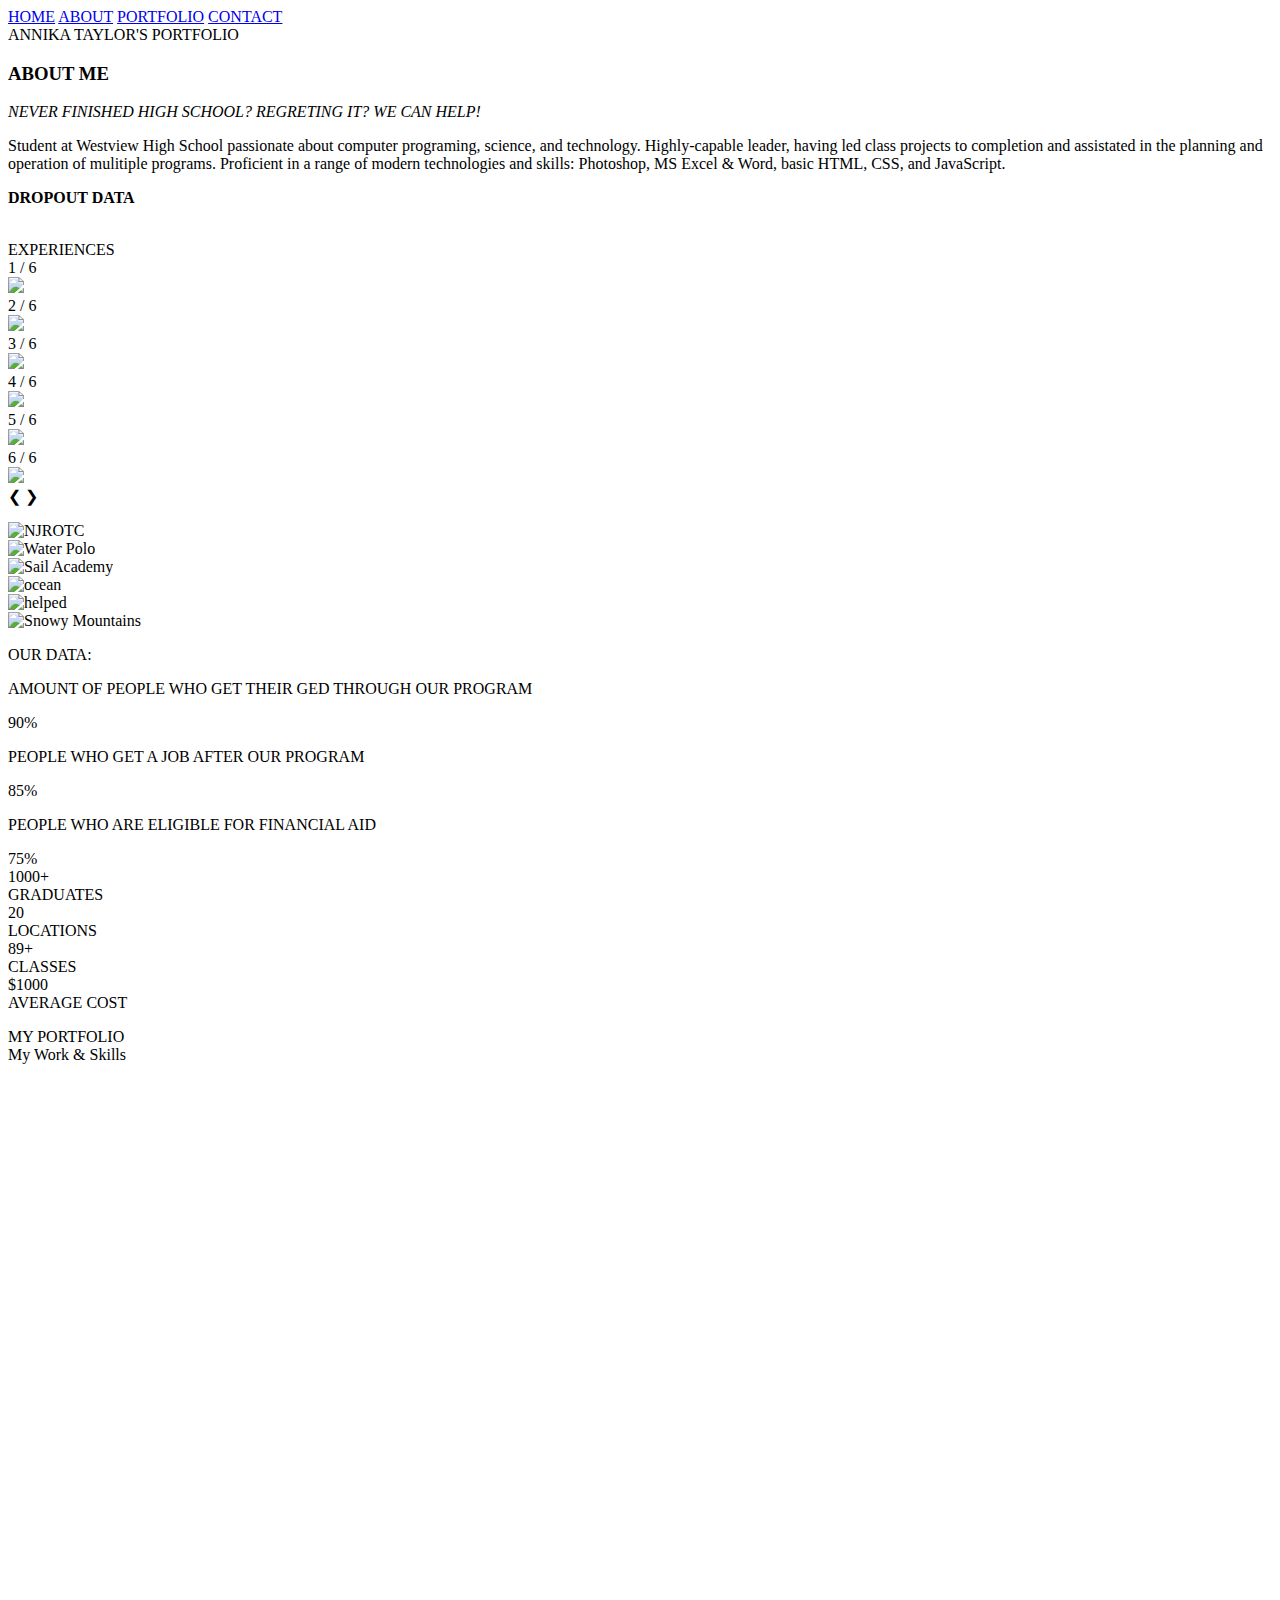
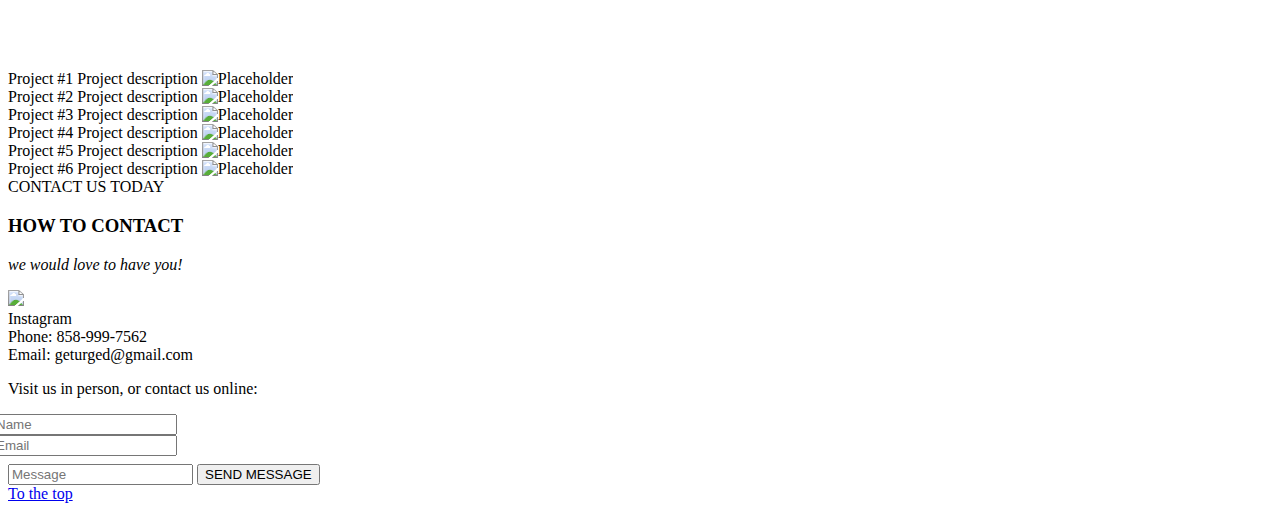
==== pfannika.html @ b4f60980 "Update and rename index.html to pfannika.html" ====
<!DOCTYPE html>
<html>
<title>Annika Taylor</title>
<meta name="viewport" content="width=device-width, initial-scale=1">
<link rel="stylesheet" href="pfstyle.css">
<script src="pfjavas.js"></script>



<body>

<!-- Navbar (sit on top) -->
<div class="top">
  <div class="bar" id="myNavbar">
    <a class="bar-item at-button at-hover-black at-hide-medium at-hide-large at-right" href="javascript:void(0);" onclick="toggleFunction()" title="Toggle Navigation Menu">
      <i class="fa fa-bars"></i>
    </a>
    <a href="#home" class="at-bar-item at-button at-hide-small">HOME</a>
    <a href="#about" class="at-bar-item at-button at-hide-small">ABOUT</a>
    <a href="#portfolio" class="at-bar-item at-button at-hide-small"> PORTFOLIO</a>
    <a href="#contact" class="at-bar-item at-button at-hide-small">CONTACT</a>
    </a>
  </div>

<!-- First Parallax Image with Logo Text -->
<div class="bgimg-1 at-display-container at-opacity-min" id="home">
  <div class="at-display-middle" style="white-space:nowrap;">
    <span class="at-center at-padding-large at-black at-xlarge at-wide at-animate-opacity">ANNIKA <span class="at-hide-small">TAYLOR'S </span>PORTFOLIO</span>
  </div>
</div>

<!-- Container (About Section) -->
<div class="at-content at-container at-padding-64" id="about">
  <h3 class="at-center">ABOUT ME</h3>
  <p class="at-center"><em>NEVER FINISHED HIGH SCHOOL? REGRETING IT? WE CAN HELP!</em></p>
  <p class="at-center">Student at Westview High School passionate about computer programing, science, and technology. Highly-capable leader, having led class projects to completion and assistated in the planning and operation of mulitiple programs. Proficient in a range of modern technologies and skills: Photoshop, MS Excel & Word, basic HTML, CSS, and JavaScript.</p>
  <div class="at-row">
    <div class="at-center at-padding-large">
      <!--create a slideshow of all volunteer work w captions -->
      <p><b>DROPOUT DATA</b></p><br>

<h7 style="text-align:center">EXPERIENCES</h7>
</div>

<div class="container">
<!--actual slide-->
  <div id="slide1" class="mySlides fade">
    <div class="numbertext">1 / 6</div>
    <img src="https://gdurl.com/sBOOY" style="width:100%">
  </div>

  <div class="mySlides fade">
    <div class="numbertext">2 / 6</div>
    <img src="https://gdurl.com/kYxG" style="width:100%">
  </div>

  <div class="mySlides fade">
    <div class="numbertext">3 / 6</div>
    <img src="https://gdurl.com/8FHN" style="width:100%">
  </div>

  <div class="mySlides fade">
    <div class="numbertext">4 / 6</div>
    <img src="https://gdurl.com/0azL" style="width:100%">
  </div>

  <div class="mySlides fade">
    <div class="numbertext">5 / 6</div>
    <img src="https://gdurl.com/Vntw" style="width:100%">
  </div>

  <div class="mySlides fade">
    <div class="numbertext">6 / 6</div>
    <img src="img_snow_wide.jpg" style="width:100%">
  </div>

  <a class="prev" onclick="plusSlides(-1)">❮</a>
  <a class="next" onclick="plusSlides(1)">❯</a>

<!--text row-->
  <div class="caption-container">
    <p id="caption"></p>
  </div>

  <!--thumbnail images-->
   <div class="row">
    <div class="column">
      <img class="demo cursor" src="https://gdurl.com/sBOOY" style="width:100%" onclick="currentSlide(1)" alt="NJROTC">
    </div>
    <div class="column">
      <img class="demo cursor" src="https://gdurl.com/kYxG" style="width:100%" onclick="currentSlide(2)" alt="Water Polo">
    </div>
    <div class="column">
      <img class="demo cursor" src="https://gdurl.com/8FHN" style="width:100%" onclick="currentSlide(3)" alt="Sail Academy">
    </div>
    <div class="column">
      <img class="demo cursor" src="https://gdurl.com/0azL" style="width:100%" onclick="currentSlide(4)" alt="ocean">
    </div>
    <div class="column">
      <img class="demo cursor" src="https://gdurl.com/Vntw" style="width:100%" onclick="currentSlide(5)" alt="helped">
    </div>
    <div class="column">
      <img class="demo cursor" src="img_snow.jpg" style="width:100%" onclick="currentSlide(6)" alt="Snowy Mountains">
    </div>
  </div>
</div>

  </div>
  <p class="at-large at-center at-padding-16">OUR DATA:</p>
  <p class="at-wide">AMOUNT OF PEOPLE WHO GET THEIR GED THROUGH OUR PROGRAM</p>
  <div class="at-light-grey">
    <div class="at-container at-padding-small at-dark-grey at-center" style="width:90%">90%</div>
  </div>
  <p class="at-wide">PEOPLE WHO GET A JOB AFTER OUR PROGRAM </p>
  <div class="at-light-grey">
    <div class="at-container at-padding-small at-dark-grey at-center" style="width:85%">85%</div>
  </div>
  <p class="at-wide">PEOPLE WHO ARE ELIGIBLE FOR FINANCIAL AID</p>
  <div class="at-light-grey">
    <div class="at-container at-padding-small at-dark-grey at-center" style="width:75%">75%</div>
  </div>
</div>

<div class="at-row at-center at-dark-grey at-padding-16">
  <div class="at-quarter at-section">
    <span class="at-xlarge">1000+</span><br>
   GRADUATES
  </div>
  <div class="at-quarter at-section">
    <span class="at-xlarge">20</span><br>
    LOCATIONS
  </div>
  <div class="at-quarter at-section">
    <span class="at-xlarge">89+</span><br>
    CLASSES
  </div>
  <div class="at-quarter at-section">
    <span class="at-xlarge">$1000</span><br>
    AVERAGE COST
  </div>
</div>

<p>  </p>
<!-- portfolio container -->
<div class="bgimg-2 at-display-container at-opacity-min" id="portfolio">
  <div class="at-display-middle" style="white-space:nowrap;">
    <span class="at-center at-padding-large at-black at-xlarge at-wide at-animate-opacity"> MY <span class="at-hide-small">PORTFOLIO</span>
  </div>
</div>
<div class="at-content at-container at-padding-64" id="portfolio">
  <h8 class="at-center"> My Work & Skills</h8>

  <div class="row">
    <div class="col-md-4">
      <div class="portfolio-piece">
        <h9 class="text-center">Project #1</h9>
        <h10 class="text-center">Project description</h10>
        <img src="https://gsim2345.github.io/placeholder-camera-green.png" class="img-responsive img-thumbnail" alt="Placeholder"/>
        <iframe width="352" height="620" style="border: 0px;" src="https://studio.code.org/projects/applab/M2v0d_fIz7Yc6v3mGAj3qsaKnlpimEgwdh__8ObwfbA/embed"></iframe>
      </div>
    </div>
    <div class="col-md-4">
      <div class="portfolio-piece">
        <h9 class="text-center">Project #2</h9>
        <h10 class="text-center">Project description</h10>
        <img src="https://gsim2345.github.io/placeholder-camera-green.png" class="img-responsive img-thumbnail" alt="Placeholder"/>
      </div>
    </div>
    <div class="col-md-4">
      <div class="portfolio-piece">
        <h9 class="text-center">Project #3</h9>
        <h10 class="text-center">Project description</h10>
        <img src="https://gsim2345.github.io/placeholder-camera-green.png" class="img-responsive img-thumbnail" alt="Placeholder"/>
      </div>
    </div>
  </div>
  <div class="row">
    <div class="col-md-4">
      <div class="col-md-4">
        <div class="portfolio-piece">
          <h9 class="text-center">Project #4</h9>
          <h10 class="text-center">Project description</h10>
          <img src="https://gsim2345.github.io/placeholder-camera-green.png" class="img-responsive img-thumbnail" alt="Placeholder"/>
        </div>
      </div>
    </div>
    <div class="col-md-4">
      <div class="portfolio-piece">
        <h9 class="text-center">Project #5</h9>
        <h10 class="text-center">Project description</h10>
        <img src="https://gsim2345.github.io/placeholder-camera-green.png" class="img-responsive img-thumbnail" alt="Placeholder"/>
      </div>
    </div>
    <div class="col-md-4">
      <div class="portfolio-piece">
        <h9 class="text-center">Project #6</h9>
        <h10 class="text-center">Project description</h10>
        <img src="https://gsim2345.github.io/placeholder-camera-green.png" class="img-responsive img-thumbnail" alt="Placeholder"/>
      </div>
    </div>
  </div>
</div>

<!-- Container (Contact Section) -->
<div class="bgimg-3 at-display-container at-opacity-min" id="contact">
  <div class="at-display-middle" style="white-space:nowrap;">
    <span class="at-center at-padding-large at-black at-xlarge at-wide at-animate-opacity">CONTACT <span class="at-hide-small">US </span>TODAY</span>
  </div>
</div>

<div class="at-content at-container at-padding-64" id="contact">
  <h3 class="at-center">HOW TO CONTACT</h3>
  <p class="at-center"><em>we would love to have you!</em></p>

  <div class="at-row at-padding-32 at-section">
    <div class="at-col m4 at-container">
      <img src="/w3images/map.jpg" class="at-image at-round" style="width:100%">
    </div>
    <div class="at-col m8 at-panel">
      <div class="at-large at-margin-bottom">
        <i class="at-hover-text-black at-xlarge at-margin-right"></i> Instagram<br>
        <i class="at-hover-text-black at-xlarge at-margin-right"></i> Phone: 858-999-7562<br>
        <i class="at-hover-text-black at-xlarge at-margin-right"></i> Email: geturged@gmail.com<br>
      </div>
      <p> Visit us in person, or contact us online:</p>
      <form action="/action_page.php" target="_blank">
        <div class="at-row-padding" style="margin:0 -16px 8px -16px">
          <div class="at-half">
            <input class="at-input at-border" type="text" placeholder="Name" required name="Name">
          </div>
          <div class="at-half">
            <input class="at-input at-border" type="text" placeholder="Email" required name="Email">
          </div>
        </div>
        <input class="at-input at-border" type="text" placeholder="Message" required name="Message">
        <button class="at-button at-black at-right at-section" type="submit">
          <i class="acsstive"></i> SEND MESSAGE
        </button>
      </form>
    </div>
  </div>
</div>

<!-- <script src="https://assets.juicer.io/embed.js" type="text/javascript"></script>
<link href="https://assets.juicer.io/embed.css" media="all" rel="stylesheet" type="text/css" />
<ul class="juicer-feed" data-feed-id="annika_taylor_"><h1 class="referral"><a href="https://www.juicer.io">Powered by Juicer</a></h1></ul>
<!-- Footer -->
<footer class="at-center at-black at-padding-64 at-opacity at-hover-opacity-off">
  <a href="#home" class="at-button at-light-grey">To the top</a>

</body>
</html>
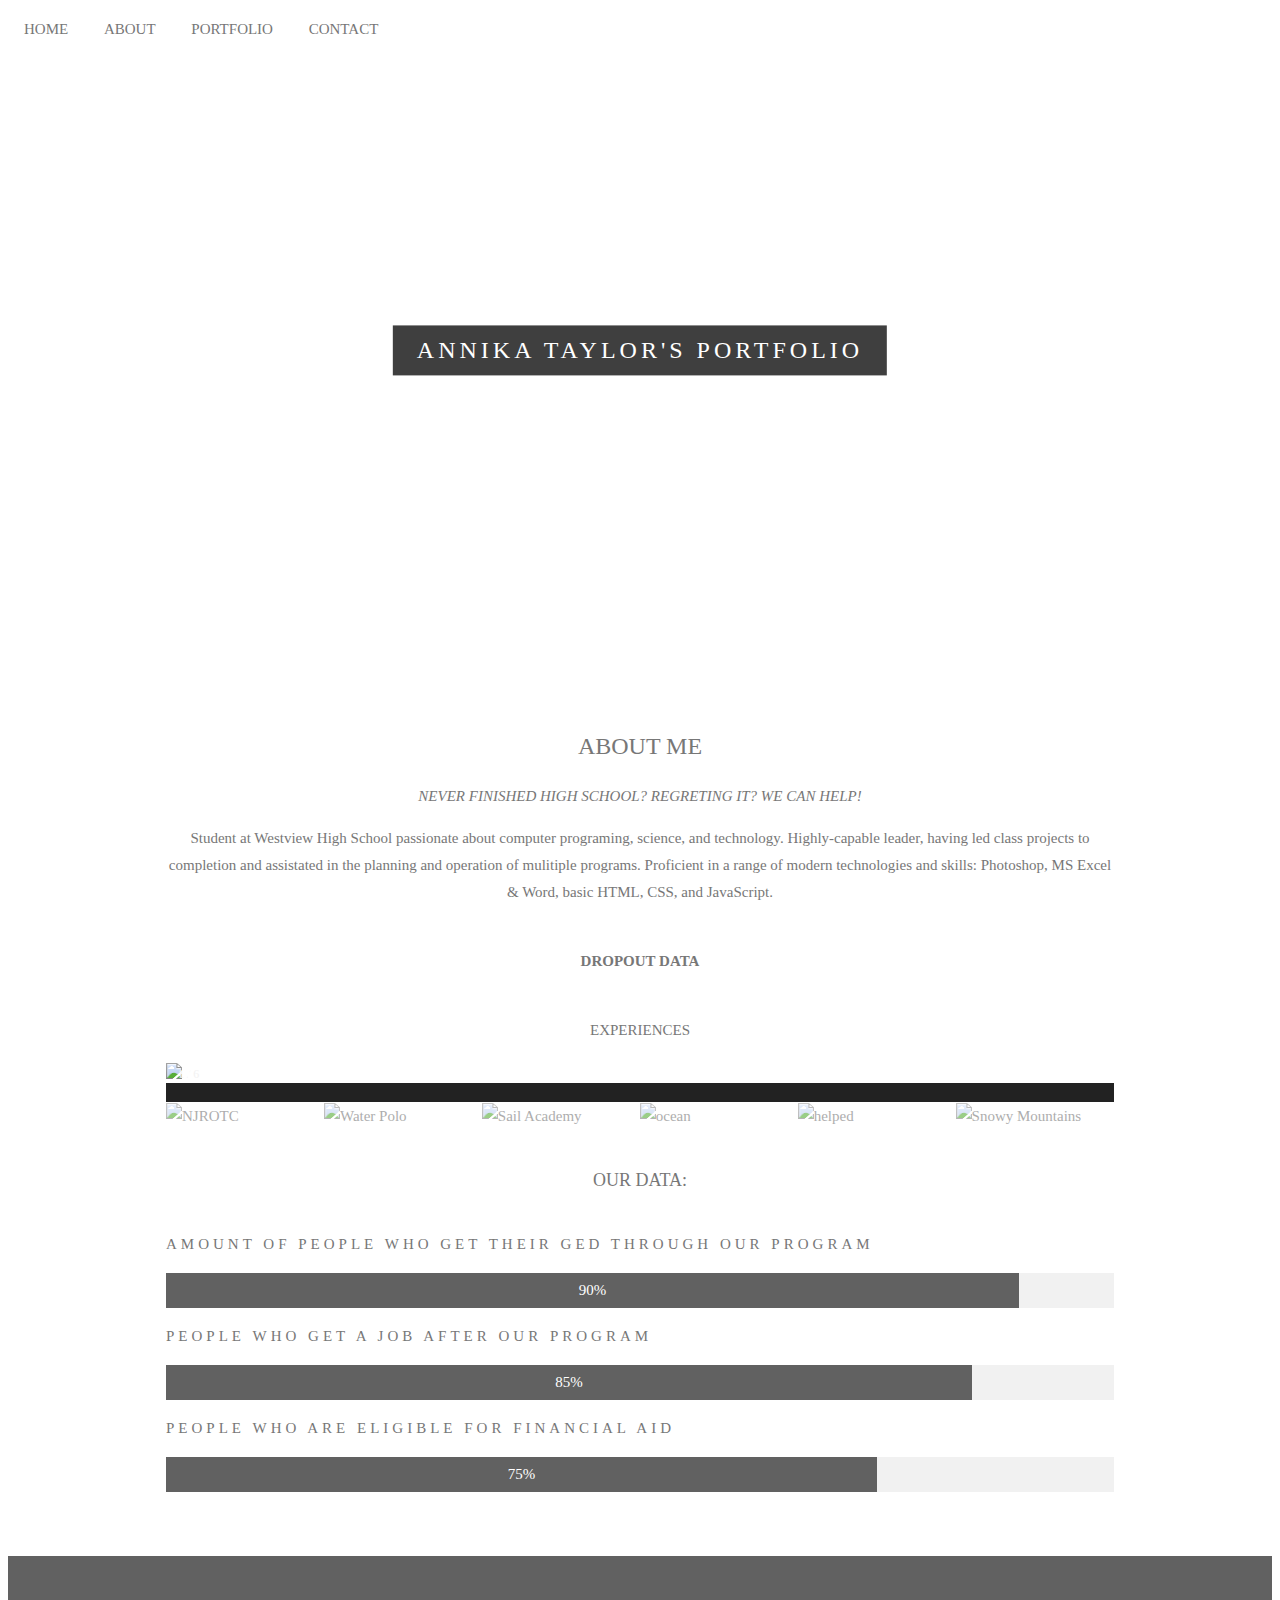
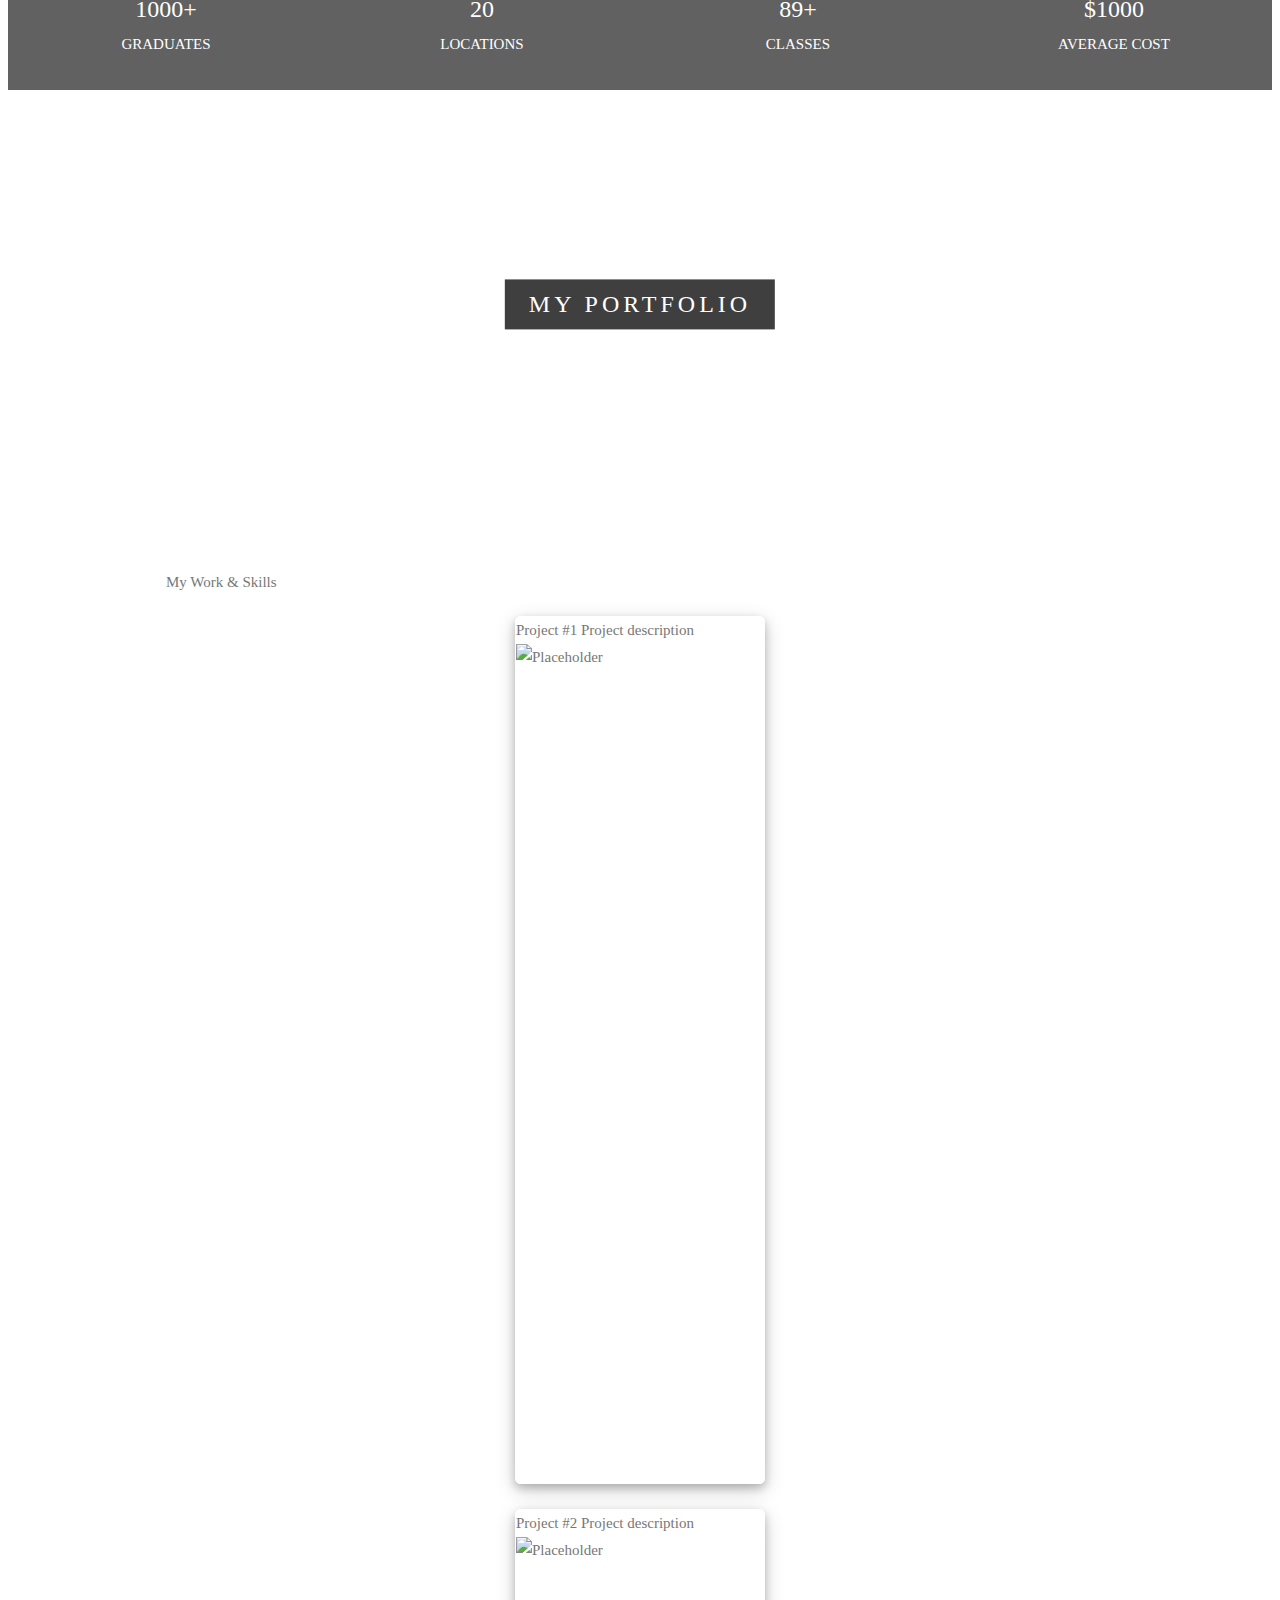
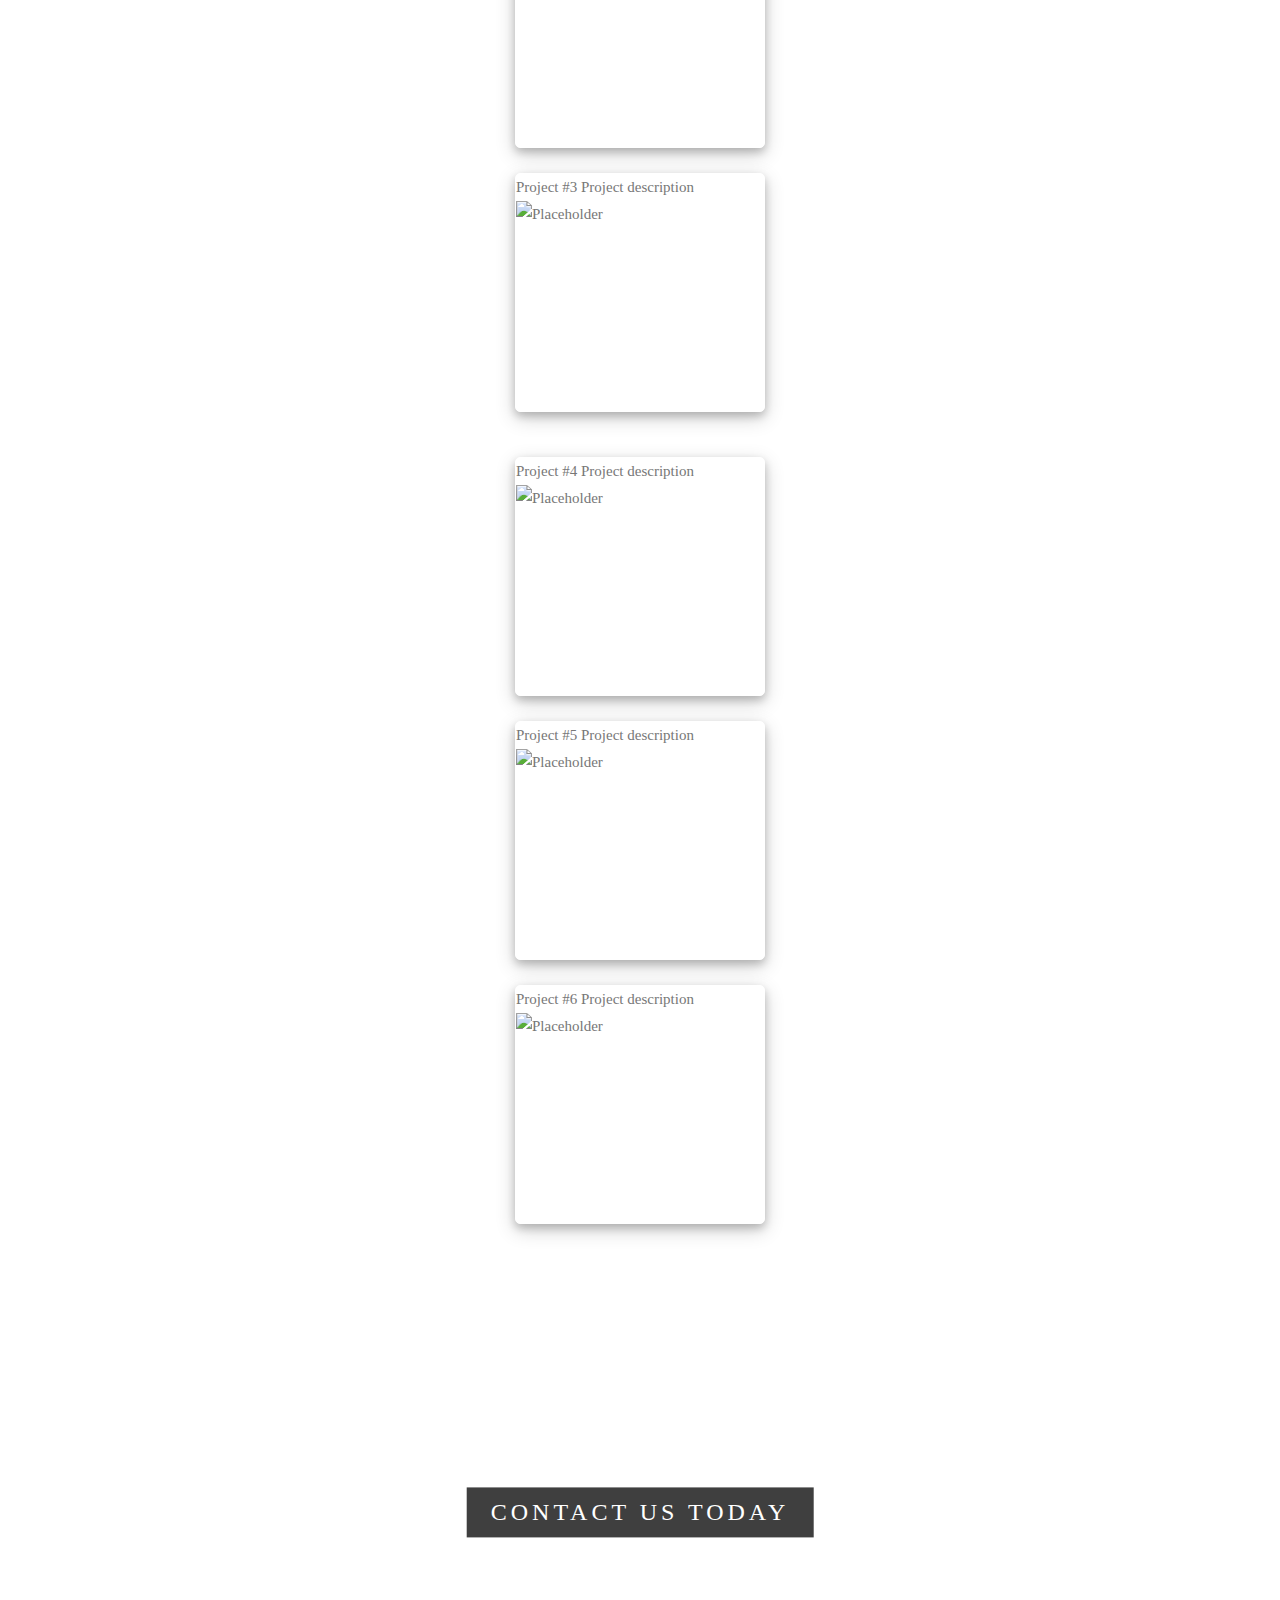
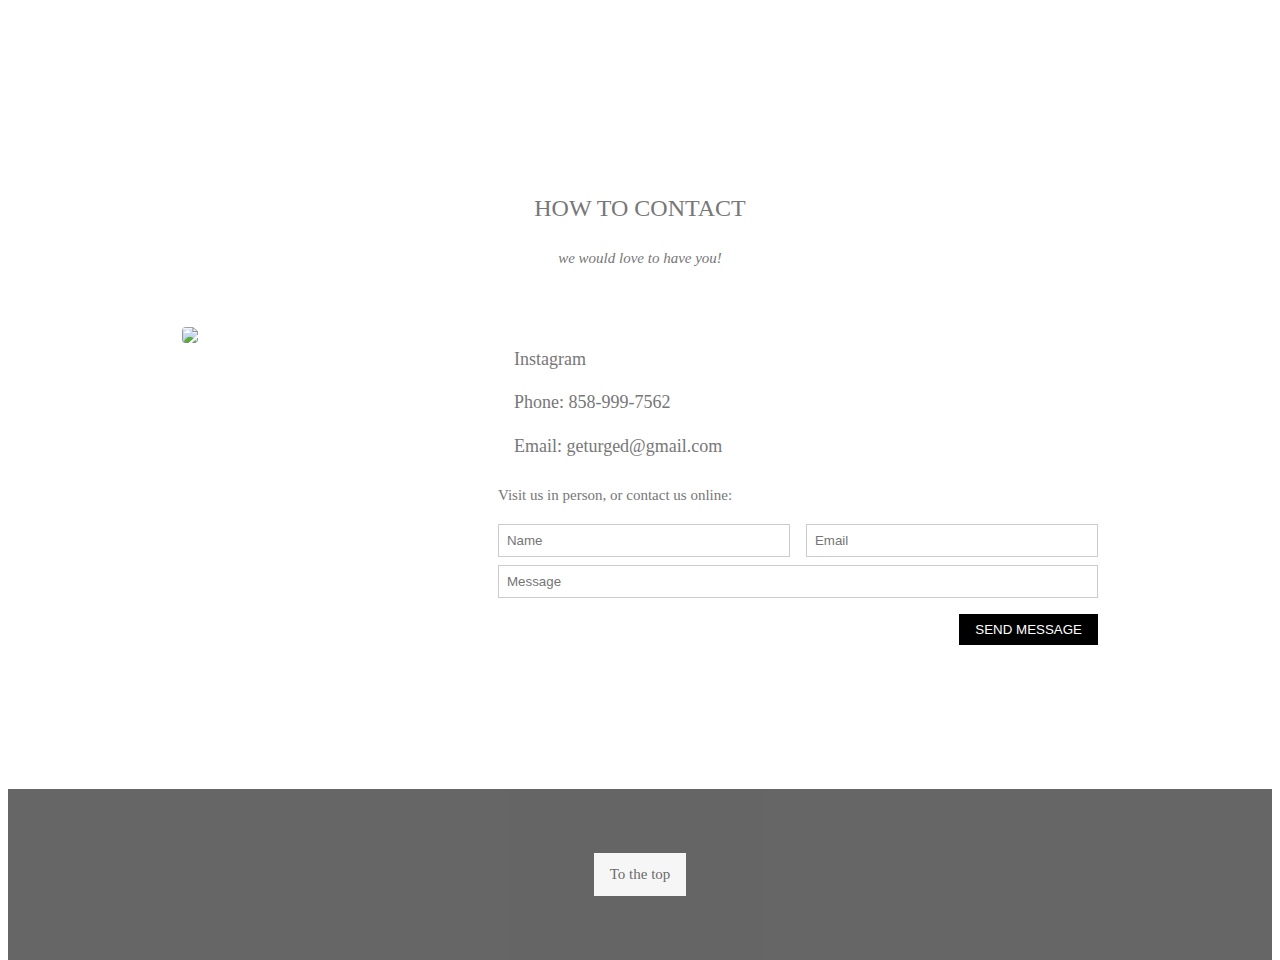
==== commit 5e9c4ef8: "Update pfannika.html" ====
--- a/pfannika.html
+++ b/pfannika.html
@@ -1,4 +1,4 @@
- <!DOCTYPE html>
+<!DOCTYPE html>
 <html>
 <title>Annika Taylor</title>
 <meta name="viewport" content="width=device-width, initial-scale=1">
--- a/pfstyle.css
+++ b/pfstyle.css
@@ -0,0 +1,413 @@
+/* w3school */
+html{box-sizing:border-box}*,*:before,*:after{box-sizing:inherit}
+html,body{font-family:Verdana,sans-serif;font-size:15px;line-height:1.5}html{overflow-x:hidden}
+h1{font-size:36px}h2{font-size:30px}h3{font-size:24px}h4{font-size:20px}h5{font-size:18px}h6{font-size:16px}.at-serif{font-family:serif}
+h1,h2,h3,h4,h5,h6{font-family:"Segoe UI",Arial,sans-serif;font-weight:400;margin:10px 0}.at-wide{letter-spacing:4px}
+hr{border:0;border-top:1px solid #eee;margin:20px 0}
+.at-image{max-width:100%;height:auto}img{vertical-align:middle}a{color:inherit}
+.at-table,.at-table-all{border-collapse:collapse;border-spacing:0;width:100%;display:table}.at-table-all{border:1px solid #ccc}
+.at-bordered tr,.at-table-all tr{border-bottom:1px solid #ddd}.at-striped tbody tr:nth-child(even){background-color:#f1f1f1}
+.at-table-all tr:nth-child(odd){background-color:#fff}.at-table-all tr:nth-child(even){background-color:#f1f1f1}
+.at-hoverable tbody tr:hover,.at-ul.at-hoverable li:hover{background-color:#ccc}.at-centered tr th,.at-centered tr td{text-align:center}
+.at-table td,.at-table th,.at-table-all td,.at-table-all th{padding:8px 8px;display:table-cell;text-align:left;vertical-align:top}
+.at-table th:first-child,.at-table td:first-child,.at-table-all th:first-child,.at-table-all td:first-child{padding-left:16px}
+.at-btn,.at-button{border:none;display:inline-block;padding:8px 16px;vertical-align:middle;overflow:hidden;text-decoration:none;color:inherit;background-color:inherit;text-align:center;cursor:pointer;white-space:nowrap}
+.at-btn:hover{box-shadow:0 8px 16px 0 rgba(0,0,0,0.2),0 6px 20px 0 rgba(0,0,0,0.19)}
+.at-btn,.at-button{-webkit-touch-callout:none;-webkit-user-select:none;-khtml-user-select:none;-moz-user-select:none;-ms-user-select:none;user-select:none}
+.at-disabled,.at-btn:disabled,.at-button:disabled{cursor:not-allowed;opacity:0.3}.at-disabled *,:disabled *{pointer-events:none}
+.at-btn.at-disabled:hover,.at-btn:disabled:hover{box-shadow:none}
+.at-badge,.at-tag{background-color:#000;color:#fff;display:inline-block;padding-left:8px;padding-right:8px;text-align:center}.at-badge{border-radius:50%}
+.at-ul{list-style-type:none;padding:0;margin:0}.at-ul li{padding:8px 16px;border-bottom:1px solid #ddd}.at-ul li:last-child{border-bottom:none}
+.at-tooltip,.at-display-container{position:relative}.at-tooltip .at-text{display:none}.at-tooltip:hover .at-text{display:inline-block}
+.at-ripple:active{opacity:0.5}.at-ripple{transition:opacity 0s}
+.at-input{padding:8px;display:block;border:none;border-bottom:1px solid #ccc;width:100%}
+.at-select{padding:9px 0;width:100%;border:none;border-bottom:1px solid #ccc}
+.at-dropdown-click,.at-dropdown-hover{position:relative;display:inline-block;cursor:pointer}
+.at-dropdown-hover:hover .at-dropdown-content{display:block}
+.at-dropdown-hover:first-child,.at-dropdown-click:hover{background-color:#ccc;color:#000}
+.at-dropdown-hover:hover > .at-button:first-child,.at-dropdown-click:hover > .at-button:first-child{background-color:#ccc;color:#000}
+.at-dropdown-content{cursor:auto;color:#000;background-color:#fff;display:none;position:absolute;min-width:160px;margin:0;padding:0;z-index:1}
+.at-check,.at-radio{width:24px;height:24px;position:relative;top:6px}
+.at-sidebar{height:100%;width:200px;background-color:#fff;position:fixed!important;z-index:1;overflow:auto}
+.at-bar-block .at-dropdown-hover,.at-bar-block .at-dropdown-click{width:100%}
+.at-bar-block .at-dropdown-hover .at-dropdown-content,.at-bar-block .at-dropdown-click .at-dropdown-content{min-width:100%}
+.at-bar-block .at-dropdown-hover .at-button,.at-bar-block .at-dropdown-click .at-button{width:100%;text-align:left;padding:8px 16px}
+.at-main,#main{transition:margin-left .4s}
+.at-modal{z-index:3;display:none;padding-top:100px;position:fixed;left:0;top:0;width:100%;height:100%;overflow:auto;background-color:rgb(0,0,0);background-color:rgba(0,0,0,0.4)}
+.at-modal-content{margin:auto;background-color:#fff;position:relative;padding:0;outline:0;width:600px}
+.at-bar{width:100%;overflow:hidden}.at-center .at-bar{display:inline-block;width:auto}
+.at-bar .at-bar-item{padding:8px 16px;float:left;width:auto;border:none;display:block;outline:0}
+.at-bar .at-dropdown-hover,.at-bar .at-dropdown-click{position:static;float:left}
+.at-bar .at-button{white-space:normal}
+.at-bar-block .at-bar-item{width:100%;display:block;padding:8px 16px;text-align:left;border:none;white-space:normal;float:none;outline:0}
+.at-bar-block.at-center .at-bar-item{text-align:center}.at-block{display:block;width:100%}
+.at-responsive{display:block;overflow-x:auto}
+.at-container:after,.at-container:before,.at-panel:after,.at-panel:before,.at-row:after,.at-row:before,.at-row-padding:after,.at-row-padding:before,
+.at-cell-row:before,.at-cell-row:after,.at-clear:after,.at-clear:before,.at-bar:before,.at-bar:after{content:"";display:table;clear:both}
+.at-col,.at-half,.at-third,.at-twothird,.at-threequarter,.at-quarter{float:left;width:100%}
+.at-col.s1{width:8.33333%}.at-col.s2{width:16.66666%}.at-col.s3{width:24.99999%}.at-col.s4{width:33.33333%}
+.at-col.s5{width:41.66666%}.at-col.s6{width:49.99999%}.at-col.s7{width:58.33333%}.at-col.s8{width:66.66666%}
+.at-col.s9{width:74.99999%}.at-col.s10{width:83.33333%}.at-col.s11{width:91.66666%}.at-col.s12{width:99.99999%}
+@media (min-width:601px){.at-col.m1{width:8.33333%}.at-col.m2{width:16.66666%}.at-col.m3,.at-quarter{width:24.99999%}.at-col.m4,.at-third{width:33.33333%}
+.at-col.m5{width:41.66666%}.at-col.m6,.at-half{width:49.99999%}.at-col.m7{width:58.33333%}.at-col.m8,.at-twothird{width:66.66666%}
+.at-col.m9,.at-threequarter{width:74.99999%}.at-col.m10{width:83.33333%}.at-col.m11{width:91.66666%}.at-col.m12{width:99.99999%}}
+@media (min-width:993px){.at-col.l1{width:8.33333%}.at-col.l2{width:16.66666%}.at-col.l3{width:24.99999%}.at-col.l4{width:33.33333%}
+.at-col.l5{width:41.66666%}.at-col.l6{width:49.99999%}.at-col.l7{width:58.33333%}.at-col.l8{width:66.66666%}
+.at-col.l9{width:74.99999%}.at-col.l10{width:83.33333%}.at-col.l11{width:91.66666%}.at-col.l12{width:99.99999%}}
+.at-rest{overflow:hidden}.at-stretch{margin-left:-16px;margin-right:-16px}
+.at-content,.at-auto{margin-left:auto;margin-right:auto}.at-content{max-width:980px}.at-auto{max-width:1140px}
+.at-cell-row{display:table;width:100%}.at-cell{display:table-cell}
+.at-cell-top{vertical-align:top}.at-cell-middle{vertical-align:middle}.at-cell-bottom{vertical-align:bottom}
+.at-hide{display:none!important}.at-show-block,.at-show{display:block!important}.at-show-inline-block{display:inline-block!important}
+@media (max-width:1205px){.at-auto{max-width:95%}}
+@media (max-width:600px){.at-modal-content{margin:0 10px;width:auto!important}.at-modal{padding-top:30px}
+.at-dropdown-hover.at-mobile .at-dropdown-content,.at-dropdown-click.at-mobile .at-dropdown-content{position:relative}
+.at-hide-small{display:none!important}.at-mobile{display:block;width:100%!important}.at-bar-item.at-mobile,.at-dropdown-hover.at-mobile,.at-dropdown-click.at-mobile{text-align:center}
+.at-dropdown-hover.at-mobile,.at-dropdown-hover.at-mobile .at-btn,.at-dropdown-hover.at-mobile .at-button,.at-dropdown-click.at-mobile,.at-dropdown-click.at-mobile .at-btn,.at-dropdown-click.at-mobile .at-button{width:100%}}
+@media (max-width:768px){.at-modal-content{width:500px}.at-modal{padding-top:50px}}
+@media (min-width:993px){.at-modal-content{width:900px}.at-hide-large{display:none!important}.at-sidebar.at-collapse{display:block!important}}
+@media (max-width:992px) and (min-width:601px){.at-hide-medium{display:none!important}}
+@media (max-width:992px){.at-sidebar.at-collapse{display:none}.at-main{margin-left:0!important;margin-right:0!important}.at-auto{max-width:100%}}
+.at-top,.at-bottom{position:fixed;width:100%;z-index:1}.at-top{top:0}.at-bottom{bottom:0}
+.at-overlay{position:fixed;display:none;width:100%;height:100%;top:0;left:0;right:0;bottom:0;background-color:rgba(0,0,0,0.5);z-index:2}
+.at-display-topleft{position:absolute;left:0;top:0}.at-display-topright{position:absolute;right:0;top:0}
+.at-display-bottomleft{position:absolute;left:0;bottom:0}.at-display-bottomright{position:absolute;right:0;bottom:0}
+.at-display-middle{position:absolute;top:50%;left:50%;transform:translate(-50%,-50%);-ms-transform:translate(-50%,-50%)}
+.at-display-left{position:absolute;top:50%;left:0%;transform:translate(0%,-50%);-ms-transform:translate(-0%,-50%)}
+.at-display-right{position:absolute;top:50%;right:0%;transform:translate(0%,-50%);-ms-transform:translate(0%,-50%)}
+.at-display-topmiddle{position:absolute;left:50%;top:0;transform:translate(-50%,0%);-ms-transform:translate(-50%,0%)}
+.at-display-bottommiddle{position:absolute;left:50%;bottom:0;transform:translate(-50%,0%);-ms-transform:translate(-50%,0%)}
+.at-display-container:hover .at-display-hover{display:block}.at-display-container:hover span.at-display-hover{display:inline-block}.at-display-hover{display:none}
+.at-display-position{position:absolute}
+.at-circle{border-radius:50%}
+.at-round-small{border-radius:2px}.at-round,.at-round-medium{border-radius:4px}.at-round-large{border-radius:8px}.at-round-xlarge{border-radius:16px}.at-round-xxlarge{border-radius:32px}
+.at-row-padding,.at-row-padding>.at-half,.at-row-padding>.at-third,.at-row-padding>.at-twothird,.at-row-padding>.at-threequarter,.at-row-padding>.at-quarter,.at-row-padding>.at-col{padding:0 8px}
+.at-container,.at-panel{padding:0.01em 16px}.at-panel{margin-top:16px;margin-bottom:16px}
+.at-code,.at-codespan{font-family:Consolas,"courier new";font-size:16px}
+.at-code{width:auto;background-color:#fff;padding:8px 12px;border-left:4px solid #4CAF50;word-wrap:break-word}
+.at-codespan{color:crimson;background-color:#f1f1f1;padding-left:4px;padding-right:4px;font-size:110%}
+.at-card,.at-card-2{box-shadow:0 2px 5px 0 rgba(0,0,0,0.16),0 2px 10px 0 rgba(0,0,0,0.12)}
+.at-card-4,.at-hover-shadow:hover{box-shadow:0 4px 10px 0 rgba(0,0,0,0.2),0 4px 20px 0 rgba(0,0,0,0.19)}
+.at-spin{animation:at-spin 2s infinite linear}@keyframes at-spin{0%{transform:rotate(0deg)}100%{transform:rotate(359deg)}}
+.at-animate-fading{animation:fading 10s infinite}@keyframes fading{0%{opacity:0}50%{opacity:1}100%{opacity:0}}
+.at-animate-opacity{animation:opac 0.8s}@keyframes opac{from{opacity:0} to{opacity:1}}
+.at-animate-top{position:relative;animation:animatetop 0.4s}@keyframes animatetop{from{top:-300px;opacity:0} to{top:0;opacity:1}}
+.at-animate-left{position:relative;animation:animateleft 0.4s}@keyframes animateleft{from{left:-300px;opacity:0} to{left:0;opacity:1}}
+.at-animate-right{position:relative;animation:animateright 0.4s}@keyframes animateright{from{right:-300px;opacity:0} to{right:0;opacity:1}}
+.at-animate-bottom{position:relative;animation:animatebottom 0.4s}@keyframes animatebottom{from{bottom:-300px;opacity:0} to{bottom:0;opacity:1}}
+.at-animate-zoom {animation:animatezoom 0.6s}@keyframes animatezoom{from{transform:scale(0)} to{transform:scale(1)}}
+.at-animate-input{transition:width 0.4s ease-in-out}.at-animate-input:focus{width:100%!important}
+.at-opacity,.at-hover-opacity:hover{opacity:0.60}.at-opacity-off,.at-hover-opacity-off:hover{opacity:1}
+.at-opacity-max{opacity:0.25}.at-opacity-min{opacity:0.75}
+.at-greyscale-max,.at-grayscale-max,.at-hover-greyscale:hover,.at-hover-grayscale:hover{filter:grayscale(100%)}
+.at-greyscale,.at-grayscale{filter:grayscale(75%)}.at-greyscale-min,.at-grayscale-min{filter:grayscale(50%)}
+.at-sepia{filter:sepia(75%)}.at-sepia-max,.at-hover-sepia:hover{filter:sepia(100%)}.at-sepia-min{filter:sepia(50%)}
+.at-tiny{font-size:10px!important}.at-small{font-size:12px!important}.at-medium{font-size:15px!important}.at-large{font-size:18px!important}
+.at-xlarge{font-size:24px!important}.at-xxlarge{font-size:36px!important}.at-xxxlarge{font-size:48px!important}.at-jumbo{font-size:64px!important}
+.at-left-align{text-align:left!important}.at-right-align{text-align:right!important}.at-justify{text-align:justify!important}.at-center{text-align:center!important}
+.at-border-0{border:0!important}.at-border{border:1px solid #ccc!important}
+.at-border-top{border-top:1px solid #ccc!important}.at-border-bottom{border-bottom:1px solid #ccc!important}
+.at-border-left{border-left:1px solid #ccc!important}.at-border-right{border-right:1px solid #ccc!important}
+.at-topbar{border-top:6px solid #ccc!important}.at-bottombar{border-bottom:6px solid #ccc!important}
+.at-leftbar{border-left:6px solid #ccc!important}.at-rightbar{border-right:6px solid #ccc!important}
+.at-section,.at-code{margin-top:16px!important;margin-bottom:16px!important}
+.at-margin{margin:16px!important}.at-margin-top{margin-top:16px!important}.at-margin-bottom{margin-bottom:16px!important}
+.at-margin-left{margin-left:16px!important}.at-margin-right{margin-right:16px!important}
+.at-padding-small{padding:4px 8px!important}.at-padding{padding:8px 16px!important}.at-padding-large{padding:12px 24px!important}
+.at-padding-16{padding-top:16px!important;padding-bottom:16px!important}.at-padding-24{padding-top:24px!important;padding-bottom:24px!important}
+.at-padding-32{padding-top:32px!important;padding-bottom:32px!important}.at-padding-48{padding-top:48px!important;padding-bottom:48px!important}
+.at-padding-64{padding-top:64px!important;padding-bottom:64px!important}
+.at-left{float:left!important}.at-right{float:right!important}
+.at-button:hover{color:#000!important;background-color:#ccc!important}
+.at-transparent,.at-hover-none:hover{background-color:transparent!important}
+.at-hover-none:hover{box-shadow:none!important}
+/* Colors */
+.at-amber,.at-hover-amber:hover{color:#000!important;background-color:#ffc107!important}
+.at-aqua,.at-hover-aqua:hover{color:#000!important;background-color:#00ffff!important}
+.at-blue,.at-hover-blue:hover{color:#fff!important;background-color:#2196F3!important}
+.at-light-blue,.at-hover-light-blue:hover{color:#000!important;background-color:#87CEEB!important}
+.at-brown,.at-hover-brown:hover{color:#fff!important;background-color:#795548!important}
+.at-cyan,.at-hover-cyan:hover{color:#000!important;background-color:#00bcd4!important}
+.at-blue-grey,.at-hover-blue-grey:hover,.at-blue-gray,.at-hover-blue-gray:hover{color:#fff!important;background-color:#607d8b!important}
+.at-green,.at-hover-green:hover{color:#fff!important;background-color:#4CAF50!important}
+.at-light-green,.at-hover-light-green:hover{color:#000!important;background-color:#8bc34a!important}
+.at-indigo,.at-hover-indigo:hover{color:#fff!important;background-color:#3f51b5!important}
+.at-khaki,.at-hover-khaki:hover{color:#000!important;background-color:#f0e68c!important}
+.at-lime,.at-hover-lime:hover{color:#000!important;background-color:#cddc39!important}
+.at-orange,.at-hover-orange:hover{color:#000!important;background-color:#ff9800!important}
+.at-deep-orange,.at-hover-deep-orange:hover{color:#fff!important;background-color:#ff5722!important}
+.at-pink,.at-hover-pink:hover{color:#fff!important;background-color:#e91e63!important}
+.at-purple,.at-hover-purple:hover{color:#fff!important;background-color:#9c27b0!important}
+.at-deep-purple,.at-hover-deep-purple:hover{color:#fff!important;background-color:#673ab7!important}
+.at-red,.at-hover-red:hover{color:#fff!important;background-color:#f44336!important}
+.at-sand,.at-hover-sand:hover{color:#000!important;background-color:#fdf5e6!important}
+.at-teal,.at-hover-teal:hover{color:#fff!important;background-color:#009688!important}
+.at-yellow,.at-hover-yellow:hover{color:#000!important;background-color:#ffeb3b!important}
+.at-white,.at-hover-white:hover{color:#000!important;background-color:#fff!important}
+.at-black,.at-hover-black:hover{color:#fff!important;background-color:#000!important}
+.at-grey,.at-hover-grey:hover,.at-gray,.at-hover-gray:hover{color:#000!important;background-color:#9e9e9e!important}
+.at-light-grey,.at-hover-light-grey:hover,.at-light-gray,.at-hover-light-gray:hover{color:#000!important;background-color:#f1f1f1!important}
+.at-dark-grey,.at-hover-dark-grey:hover,.at-dark-gray,.at-hover-dark-gray:hover{color:#fff!important;background-color:#616161!important}
+.at-pale-red,.at-hover-pale-red:hover{color:#000!important;background-color:#ffdddd!important}
+.at-pale-green,.at-hover-pale-green:hover{color:#000!important;background-color:#ddffdd!important}
+.at-pale-yellow,.at-hover-pale-yellow:hover{color:#000!important;background-color:#ffffcc!important}
+.at-pale-blue,.at-hover-pale-blue:hover{color:#000!important;background-color:#ddffff!important}
+.at-text-amber,.at-hover-text-amber:hover{color:#ffc107!important}
+.at-text-aqua,.at-hover-text-aqua:hover{color:#00ffff!important}
+.at-text-blue,.at-hover-text-blue:hover{color:#2196F3!important}
+.at-text-light-blue,.at-hover-text-light-blue:hover{color:#87CEEB!important}
+.at-text-brown,.at-hover-text-brown:hover{color:#795548!important}
+.at-text-cyan,.at-hover-text-cyan:hover{color:#00bcd4!important}
+.at-text-blue-grey,.at-hover-text-blue-grey:hover,.at-text-blue-gray,.at-hover-text-blue-gray:hover{color:#607d8b!important}
+.at-text-green,.at-hover-text-green:hover{color:#4CAF50!important}
+.at-text-light-green,.at-hover-text-light-green:hover{color:#8bc34a!important}
+.at-text-indigo,.at-hover-text-indigo:hover{color:#3f51b5!important}
+.at-text-khaki,.at-hover-text-khaki:hover{color:#b4aa50!important}
+.at-text-lime,.at-hover-text-lime:hover{color:#cddc39!important}
+.at-text-orange,.at-hover-text-orange:hover{color:#ff9800!important}
+.at-text-deep-orange,.at-hover-text-deep-orange:hover{color:#ff5722!important}
+.at-text-pink,.at-hover-text-pink:hover{color:#e91e63!important}
+.at-text-purple,.at-hover-text-purple:hover{color:#9c27b0!important}
+.at-text-deep-purple,.at-hover-text-deep-purple:hover{color:#673ab7!important}
+.at-text-red,.at-hover-text-red:hover{color:#f44336!important}
+.at-text-sand,.at-hover-text-sand:hover{color:#fdf5e6!important}
+.at-text-teal,.at-hover-text-teal:hover{color:#009688!important}
+.at-text-yellow,.at-hover-text-yellow:hover{color:#d2be0e!important}
+.at-text-white,.at-hover-text-white:hover{color:#fff!important}
+.at-text-black,.at-hover-text-black:hover{color:#000!important}
+.at-text-grey,.at-hover-text-grey:hover,.at-text-gray,.at-hover-text-gray:hover{color:#757575!important}
+.at-text-light-grey,.at-hover-text-light-grey:hover,.at-text-light-gray,.at-hover-text-light-gray:hover{color:#f1f1f1!important}
+.at-text-dark-grey,.at-hover-text-dark-grey:hover,.at-text-dark-gray,.at-hover-text-dark-gray:hover{color:#3a3a3a!important}
+.at-border-amber,.at-hover-border-amber:hover{border-color:#ffc107!important}
+.at-border-aqua,.at-hover-border-aqua:hover{border-color:#00ffff!important}
+.at-border-blue,.at-hover-border-blue:hover{border-color:#2196F3!important}
+.at-border-light-blue,.at-hover-border-light-blue:hover{border-color:#87CEEB!important}
+.at-border-brown,.at-hover-border-brown:hover{border-color:#795548!important}
+.at-border-cyan,.at-hover-border-cyan:hover{border-color:#00bcd4!important}
+.at-border-blue-grey,.at-hover-border-blue-grey:hover,.at-border-blue-gray,.at-hover-border-blue-gray:hover{border-color:#607d8b!important}
+.at-border-green,.at-hover-border-green:hover{border-color:#4CAF50!important}
+.at-border-light-green,.at-hover-border-light-green:hover{border-color:#8bc34a!important}
+.at-border-indigo,.at-hover-border-indigo:hover{border-color:#3f51b5!important}
+.at-border-khaki,.at-hover-border-khaki:hover{border-color:#f0e68c!important}
+.at-border-lime,.at-hover-border-lime:hover{border-color:#cddc39!important}
+.at-border-orange,.at-hover-border-orange:hover{border-color:#ff9800!important}
+.at-border-deep-orange,.at-hover-border-deep-orange:hover{border-color:#ff5722!important}
+.at-border-pink,.at-hover-border-pink:hover{border-color:#e91e63!important}
+.at-border-purple,.at-hover-border-purple:hover{border-color:#9c27b0!important}
+.at-border-deep-purple,.at-hover-border-deep-purple:hover{border-color:#673ab7!important}
+.at-border-red,.at-hover-border-red:hover{border-color:#f44336!important}
+.at-border-sand,.at-hover-border-sand:hover{border-color:#fdf5e6!important}
+.at-border-teal,.at-hover-border-teal:hover{border-color:#009688!important}
+.at-border-yellow,.at-hover-border-yellow:hover{border-color:#ffeb3b!important}
+.at-border-white,.at-hover-border-white:hover{border-color:#fff!important}
+.at-border-black,.at-hover-border-black:hover{border-color:#000!important}
+.at-border-grey,.at-hover-border-grey:hover,.at-border-gray,.at-hover-border-gray:hover{border-color:#9e9e9e!important}
+.at-border-light-grey,.at-hover-border-light-grey:hover,.at-border-light-gray,.at-hover-border-light-gray:hover{border-color:#f1f1f1!important}
+.at-border-dark-grey,.at-hover-border-dark-grey:hover,.at-border-dark-gray,.at-hover-border-dark-gray:hover{border-color:#616161!important}
+.at-border-pale-red,.at-hover-border-pale-red:hover{border-color:#ffe7e7!important}.at-border-pale-green,.at-hover-border-pale-green:hover{border-color:#e7ffe7!important}
+.at-border-pale-yellow,.at-hover-border-pale-yellow:hover{border-color:#ffffcc!important}.at-border-pale-blue,.at-hover-border-pale-blue:hover{border-color:#e7ffff!important}
+
+/*slideshow */
+* {
+  box-sizing:border-box
+}
+img {
+  vertical-align: middle;
+}
+/* Slideshow container */
+.container {
+  max-width: 1000px;
+  position: relative;
+  margin: auto;
+}
+/* Hide the images by default */
+.mySlides {
+  display:none;
+}
+
+ #slide1{ display: block;}
+
+.cursor {
+  cursor: pointer;
+}
+/* Next & previous buttons */
+.prev, .next {
+  cursor: pointer;
+  position: absolute;
+  top: 40%;
+  width: auto;
+  margin-top: -50px;
+  padding: 16px;
+  color: white;
+  font-weight: bold;
+  font-size: 20px;
+  border-radius: 0 3px 3px 0;
+  user-select: none;
+  -webkit-user-select: none;
+}
+/* Position the "next button" to the right */
+.next {
+  right: 0;
+  border-radius: 3px 0 0 3px;
+}
+/* On hover, add a black background color with a little bit see-through */
+.prev:hover, .next:hover {
+  background-color: rgba(0,0,0,0.8);
+}
+
+/* Number text (1/3 etc) */
+.numbertext {
+  color: #f2f2f2;
+  font-size: 12px;
+  padding: 8px 12px;
+  position: absolute;
+  top: 0;
+}
+
+/* Caption text
+.text {
+  color: #f2f2f2;
+  font-size: 15px;
+  padding: 8px 12px;
+  position: absolute;
+  bottom: 8px;
+  width: 100%;
+  text-align: center;
+}*/
+
+.caption-container {
+  text-align: center;
+  background-color: #222;
+  padding: 2px 16px;
+  color: white;
+}
+
+.row:after {
+  content: "";
+  display: table;
+  clear: both;
+}
+
+.column {
+  float: left;
+  width: 16.66%;
+}
+
+.demo {
+  opacity: 0.6;
+}
+
+.active, .demo:hover {
+  opacity: 1;
+}
+
+/* The dots/bullets/indicators
+.dot {
+  cursor: pointer;
+  height: 15px;
+  width: 15px;
+  margin: 0 2px;
+  background-color: #bbb;
+  border-radius: 50%;
+  display: inline-block;
+  transition: background-color 0.6s ease;
+}
+.active, .dot:hover {
+  background-color: #717171;
+}
+/* Fading animation
+.fade {
+  -webkit-animation-name: fade;
+  -webkit-animation-duration: 2.0s;
+  animation-name: fade;
+  animation-duration: 2.0s;
+}
+@-webkit-keyframes fade {
+  from {opacity: .4}
+  to {opacity: 1}
+}
+@keyframes fade {
+  from {opacity: .4}
+  to {opacity: 1}
+}
+*/
+
+body,h1,h2,h3,h4,h5,h6,h7,h8,h9,h10 {
+  font-family: "bookman";
+}
+body,html {
+  height: 100%;
+  color: #777;
+  line-height: 1.8;
+}
+
+.bgimg-1,.bgimg-2,.bgimg-3 {
+  background-attachment: fixed;
+  background-position: center;
+  background-repeat: no-repeat;
+  background-size: cover;
+}
+
+.bgimg-1 {
+  background-image: url("https://gdurl.com/pRV0");
+  min-height: 100%;
+  min-width: 100%;
+}
+
+.bgimg-2 {
+  background-image: url();
+  min-height: 400px;
+}
+
+.bgimg-3 {
+  background-image: url("https://gdurl.com/tkV4");
+  min-height: 400px;
+}
+
+.wide {
+  letter-spacing: 10px;
+}
+
+.hover-opacity {
+  cursor: pointer;
+}
+
+@media only screen and (max-width: 1500px) {
+  .bgimg-1 {
+    background-attachment: fixed;
+    min-height: 600px;
+  }
+}
+
+#portfolio {
+  font-family: "bookman";
+}
+
+
+#portfolio img {
+  height: 200px;
+  display: block;
+  margin: auto;
+}
+
+#portfolio h3 {
+  text-decoration: underline;
+  margin-bottom: 40px;
+  margin-top: 50px;
+  padding-left: 40px;
+}
+
+#portfolio .portfolio-piece {
+  border: 1px solid white;
+  display: block;
+  width: 250px;
+  background-color: white;
+  margin-top: 20px;
+  margin-bottom: 25px;
+  margin-left: auto ;
+  margin-right: auto ;
+  padding-bottom: 10px;
+  border-radius: 5px;
+  box-shadow: 0 4px 8px 0 rgba(0, 0, 0, 0.2), 0 6px 20px 0 rgba(0, 0, 0, 0.19);
+  max-width: 90%;
+}
